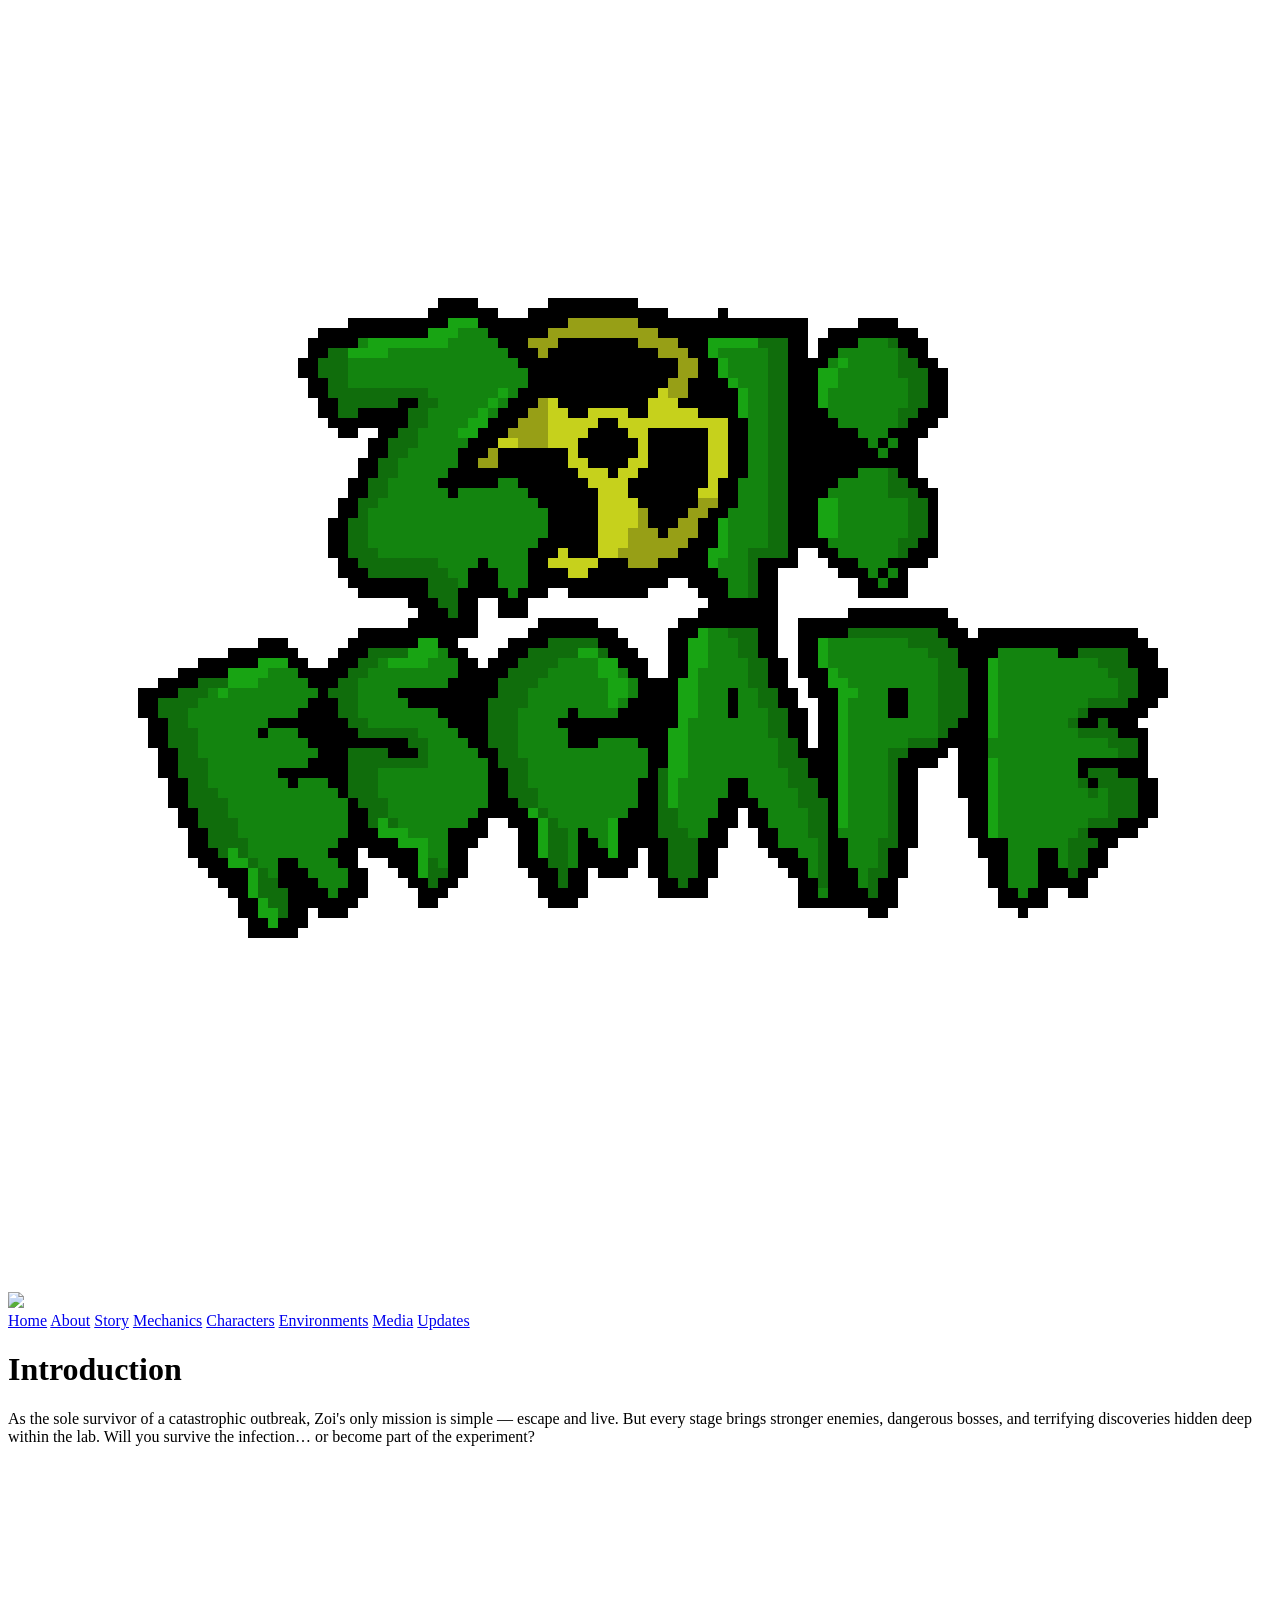
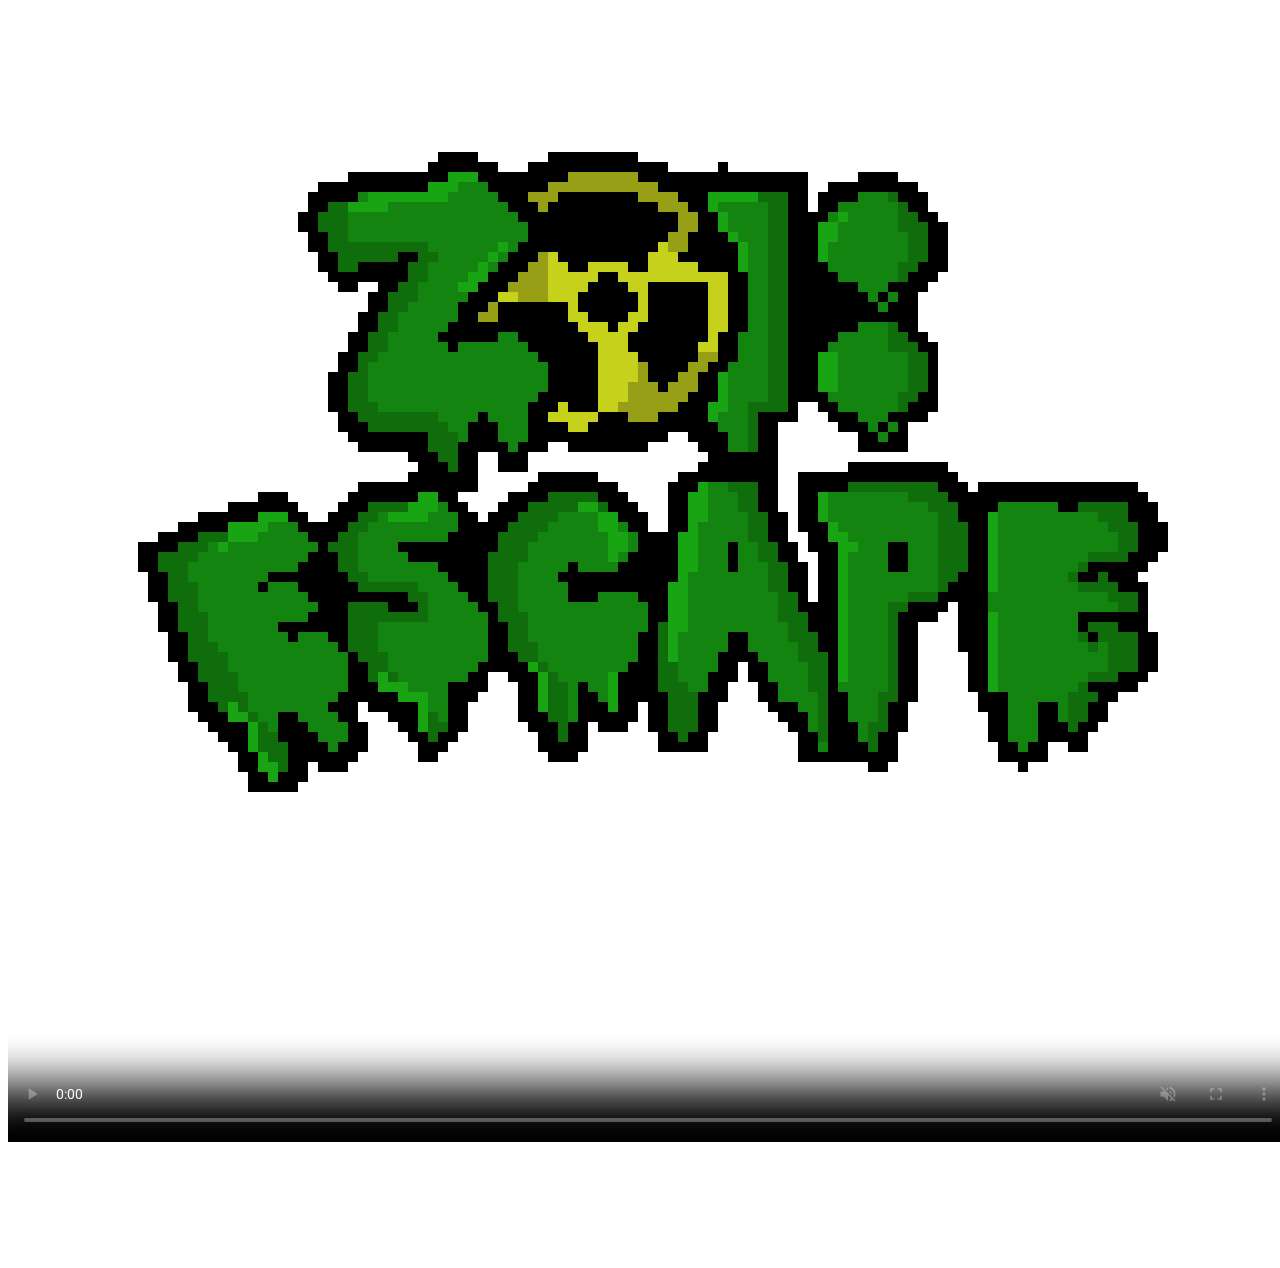
==== index.html @ 35a4ca8d "Add files via upload" ====
<!DOCTYPE html>
<html lang="en">
<head>
    <meta charset="utf-8" />
    <meta name="viewport" content="width=device-width, initial-scale=1.0">
    <title>Zoi:Escape</title>
    <link rel="icon" type="image/x-icon" href="assets/images/title.png">
    <link rel="icon" type="image/x-icon" href="https://raw.githubusercontent.com/mthwXXVI/ZoiEscapeWeb/For_JM/assets/images/title.png">
    <link rel="stylesheet" href="assets/css/home.css">
    <link rel="stylesheet" href="https://raw.githubusercontent.com/mthwXXVI/ZoiEscapeWeb/For_JM/assets/css/home.css">
    <link href="https://fonts.googleapis.com/css2?family=Orbitron:wght@400;700&family=Roboto:wght@400;700&display=swap" rel="stylesheet">
</head>
<body>

    <div class="div0">
        <img src="assets/images/title.png" alt="Zoi Escape Title">
        <img src="https://raw.githubusercontent.com/mthwXXVI/ZoiEscapeWeb/For_JM/assets/images/title.png" type="image" />
    </div>

    <nav class="nav-container" id="navbar">
        <div class="nav-menu">
            <a href="index.html" class="nav-button active">Home</a>
            <a href="about.html" class="nav-button">About</a>
            <a href="story.html" class="nav-button">Story</a>
            <a href="gameplaymechanics.html" class="nav-button">Mechanics</a>
            <a href="characters.html" class="nav-button">Characters</a>
            <a href="environments.html" class="nav-button">Environments</a>
            <a href="media.html" class="nav-button">Media</a>
            <a href="updates.html" class="nav-button">Updates</a>
        </div>
    </nav>

    <div class="content-wrapper">
        <div class="text">
            <h1>Introduction</h1>
            <p>
                As the sole survivor of a catastrophic outbreak, 
                Zoi's only mission is simple — escape and live. 
                But every stage brings stronger enemies, 
                dangerous bosses, and terrifying discoveries 
                hidden deep within the lab. 
                Will you survive the infection… or become part 
                of the experiment?
            </p>


        <div class="video-section">
            <video controls autoplay loop muted playsinline poster="assets/images/title.png">
                <source src="assets/images/teaser_game_1.mp4" type="video/mp4" />
                <source src="https://raw.githubusercontent.com/mthwXXVI/ZoiEscapeWeb/For_JM/assets/images/teaser_game_1.mp4" type="video/mp4" />
                Your browser does not support the video tag.
            </video>
        </div>

    <footer style="text-align: center; padding: 40px; color: rgba(255,255,255,0.2); font-size: 0.7rem;">
        <p>&copy; 2026 Zoi: Escape | All Rights Reserved</p>
    </footer>

    <script src="assets/js/navbar.js"></script>
    <script src="https://raw.githubusercontent.com/mthwXXVI/ZoiEscapeWeb/main/For_JM/assets/js/navbar.js"></script>
</body>
</html>
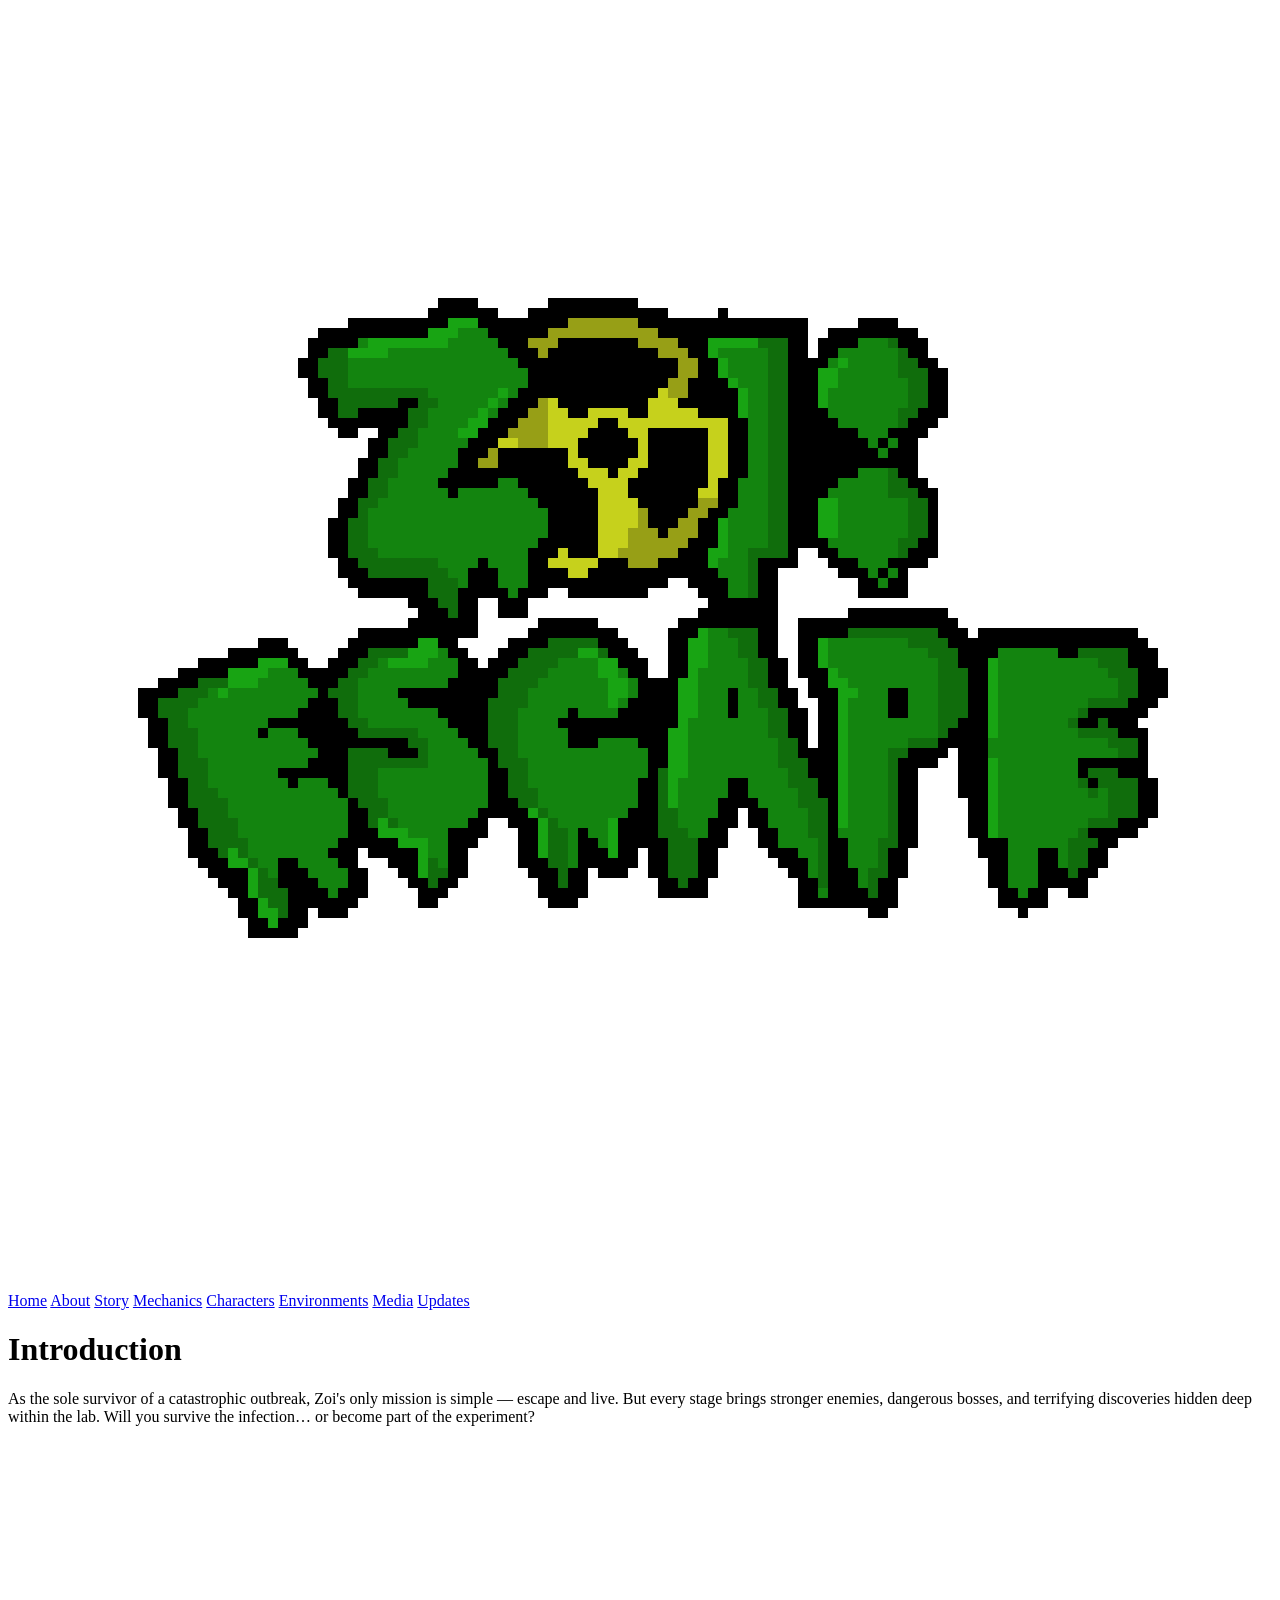
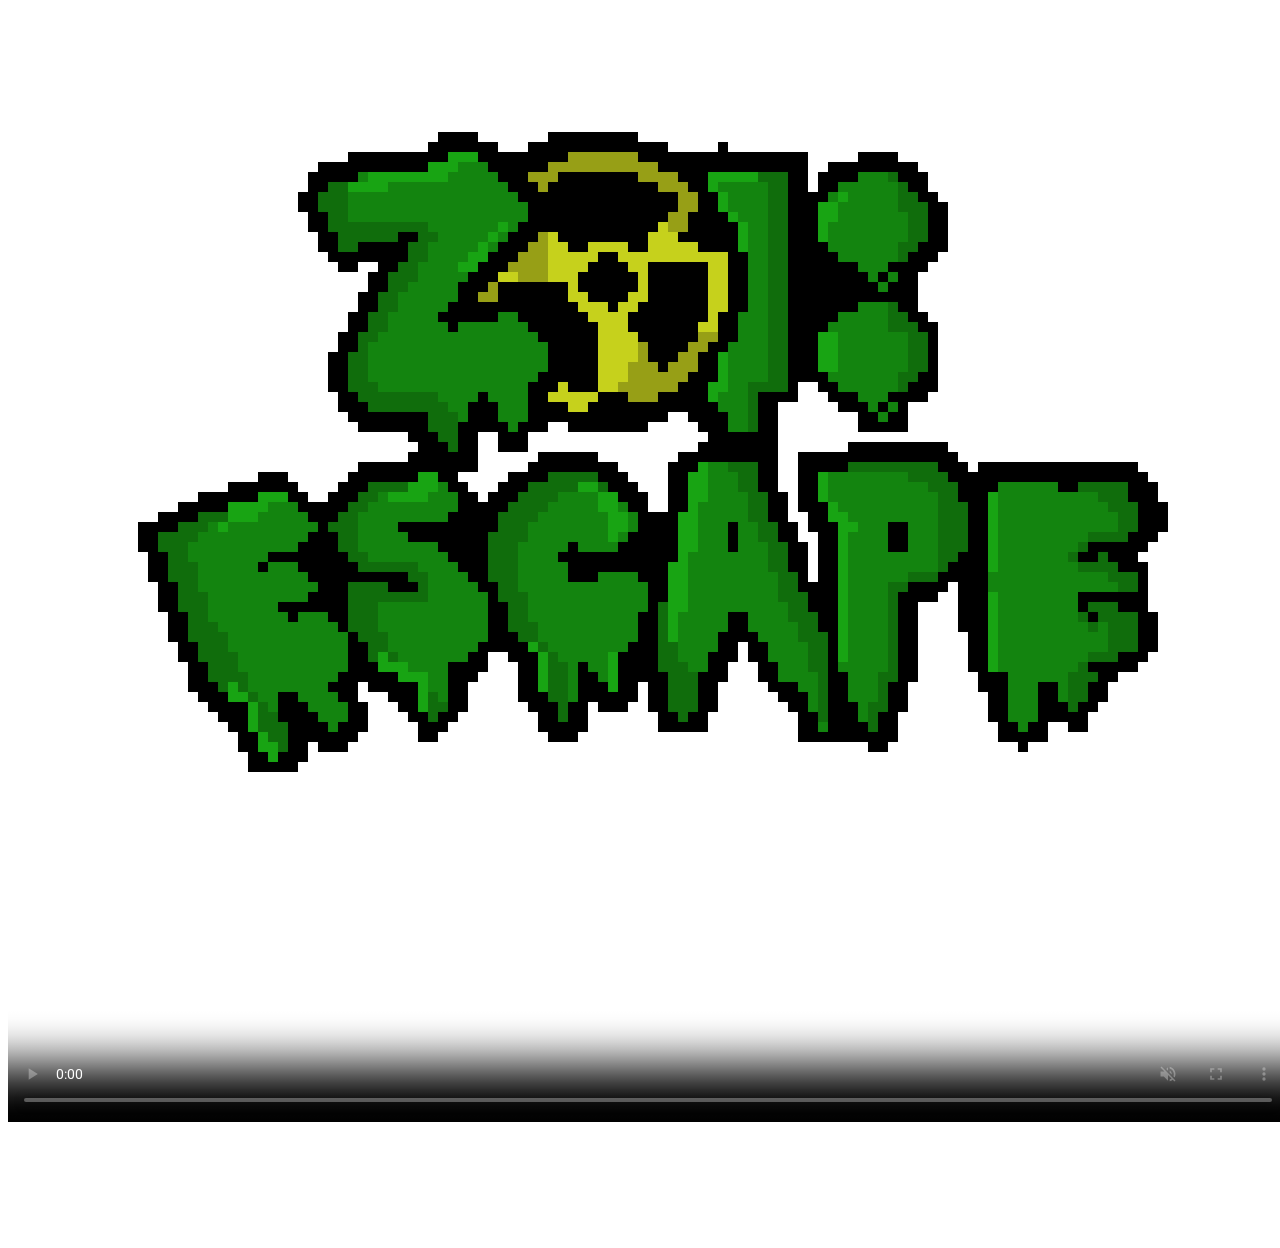
==== commit fb721018: "Update index.html" ====
--- a/index.html
+++ b/index.html
@@ -5,16 +5,13 @@
     <meta name="viewport" content="width=device-width, initial-scale=1.0">
     <title>Zoi:Escape</title>
     <link rel="icon" type="image/x-icon" href="assets/images/title.png">
-    <link rel="icon" type="image/x-icon" href="https://raw.githubusercontent.com/mthwXXVI/ZoiEscapeWeb/For_JM/assets/images/title.png">
     <link rel="stylesheet" href="assets/css/home.css">
-    <link rel="stylesheet" href="https://raw.githubusercontent.com/mthwXXVI/ZoiEscapeWeb/For_JM/assets/css/home.css">
     <link href="https://fonts.googleapis.com/css2?family=Orbitron:wght@400;700&family=Roboto:wght@400;700&display=swap" rel="stylesheet">
 </head>
 <body>
 
     <div class="div0">
         <img src="assets/images/title.png" alt="Zoi Escape Title">
-        <img src="https://raw.githubusercontent.com/mthwXXVI/ZoiEscapeWeb/For_JM/assets/images/title.png" type="image" />
     </div>
 
     <nav class="nav-container" id="navbar">
@@ -47,7 +44,6 @@
         <div class="video-section">
             <video controls autoplay loop muted playsinline poster="assets/images/title.png">
                 <source src="assets/images/teaser_game_1.mp4" type="video/mp4" />
-                <source src="https://raw.githubusercontent.com/mthwXXVI/ZoiEscapeWeb/For_JM/assets/images/teaser_game_1.mp4" type="video/mp4" />
                 Your browser does not support the video tag.
             </video>
         </div>
@@ -57,6 +53,5 @@
     </footer>
 
     <script src="assets/js/navbar.js"></script>
-    <script src="https://raw.githubusercontent.com/mthwXXVI/ZoiEscapeWeb/main/For_JM/assets/js/navbar.js"></script>
 </body>
 </html>
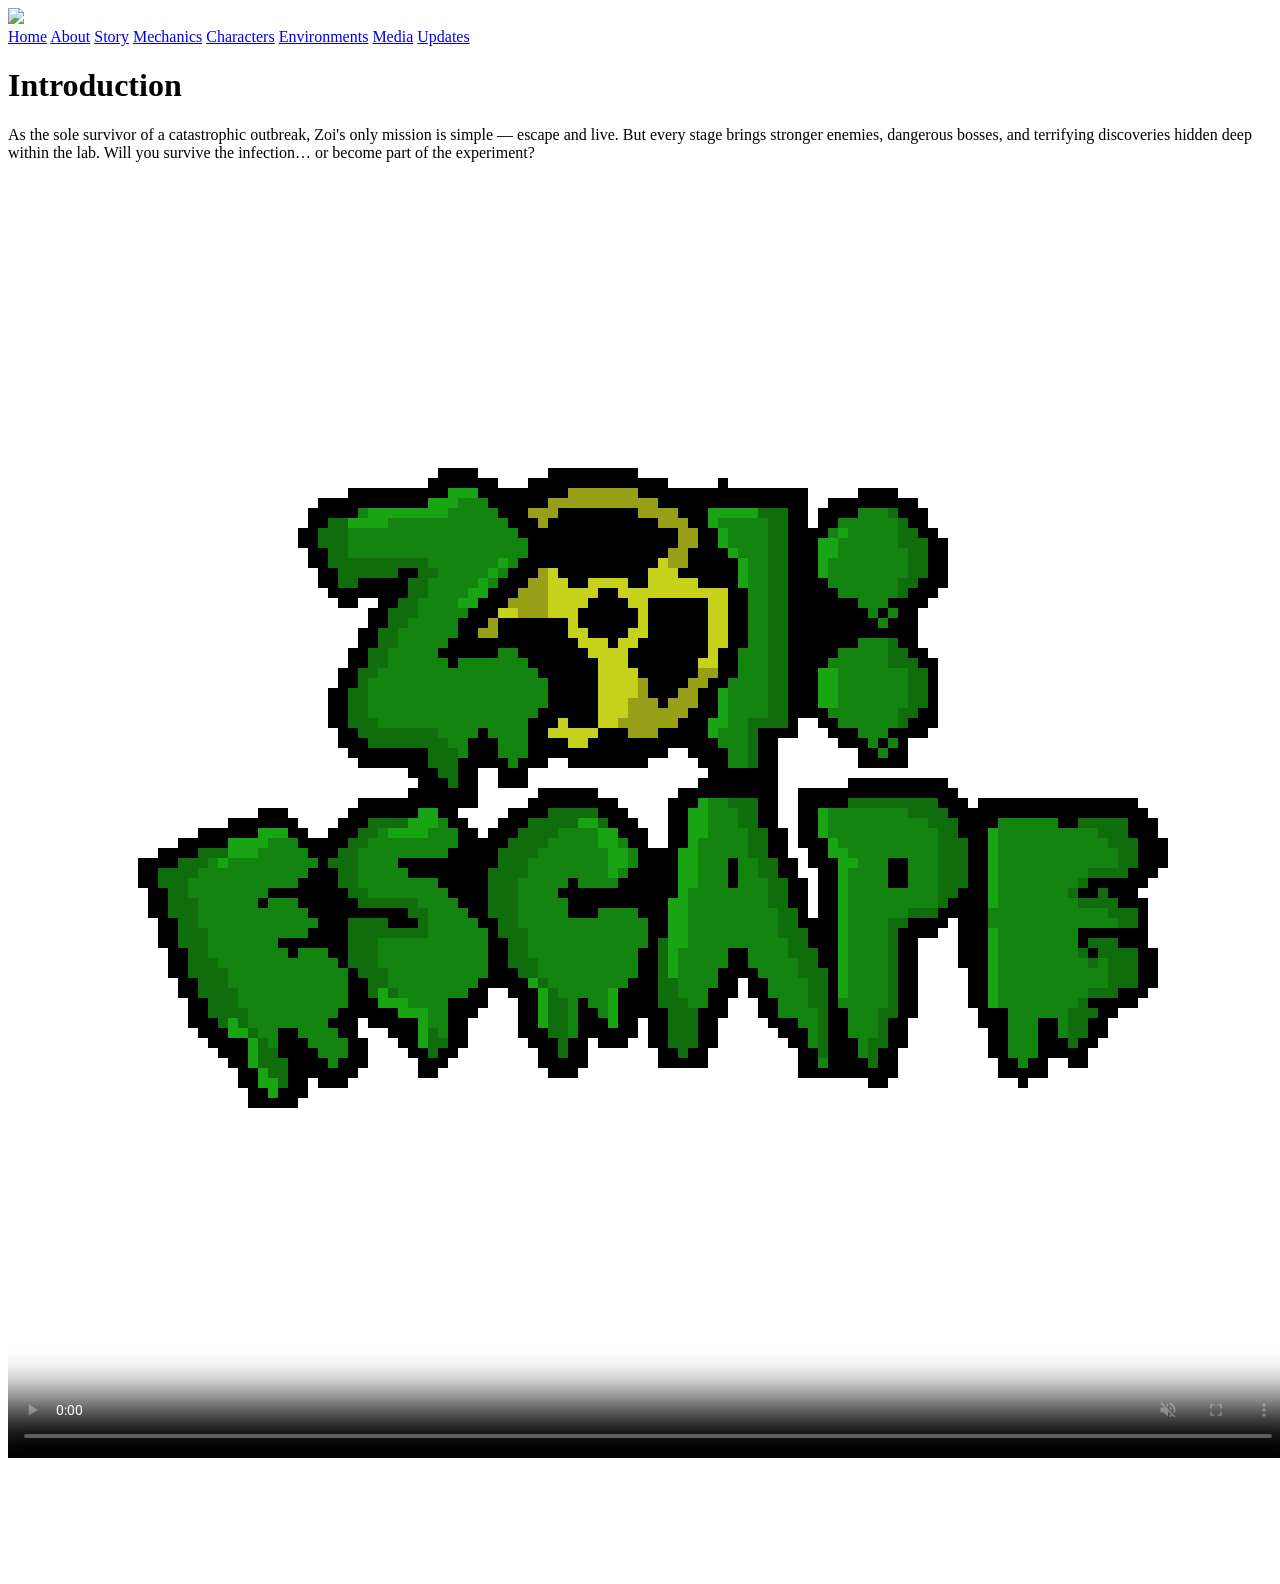
==== commit e4d307e6: "Update index.html" ====
--- a/index.html
+++ b/index.html
@@ -4,14 +4,14 @@
     <meta charset="utf-8" />
     <meta name="viewport" content="width=device-width, initial-scale=1.0">
     <title>Zoi:Escape</title>
-    <link rel="icon" type="image/x-icon" href="assets/images/title.png">
-    <link rel="stylesheet" href="assets/css/home.css">
+    <link rel="icon" type="image/x-icon" href="https://raw.githubusercontent.com/mthwXXVI/mthwXXVI.github.io/main/assets/images/title.png">
+    <link rel="stylesheet" href="https://raw.githubusercontent.com/mthwXXVI/mthwXXVI.github.io/main/assets/css/home.css">
     <link href="https://fonts.googleapis.com/css2?family=Orbitron:wght@400;700&family=Roboto:wght@400;700&display=swap" rel="stylesheet">
 </head>
 <body>
 
     <div class="div0">
-        <img src="assets/images/title.png" alt="Zoi Escape Title">
+        <img src="https://raw.githubusercontent.com/mthwXXVI/mthwXXVI.github.io/main/assets/images/title.png" type="image" />
     </div>
 
     <nav class="nav-container" id="navbar">
@@ -43,7 +43,7 @@
 
         <div class="video-section">
             <video controls autoplay loop muted playsinline poster="assets/images/title.png">
-                <source src="assets/images/teaser_game_1.mp4" type="video/mp4" />
+                <source src="https://raw.githubusercontent.com/mthwXXVI/mthwXXVI.github.io/main/assets/images/teaser_game_1.mp4" type="video/mp4" />
                 Your browser does not support the video tag.
             </video>
         </div>
@@ -52,6 +52,6 @@
         <p>&copy; 2026 Zoi: Escape | All Rights Reserved</p>
     </footer>
 
-    <script src="assets/js/navbar.js"></script>
+    <script src="https://raw.githubusercontent.com/mthwXXVI/mthwXXVI.github.io/main/main/assets/js/navbar.js"></script>
 </body>
 </html>
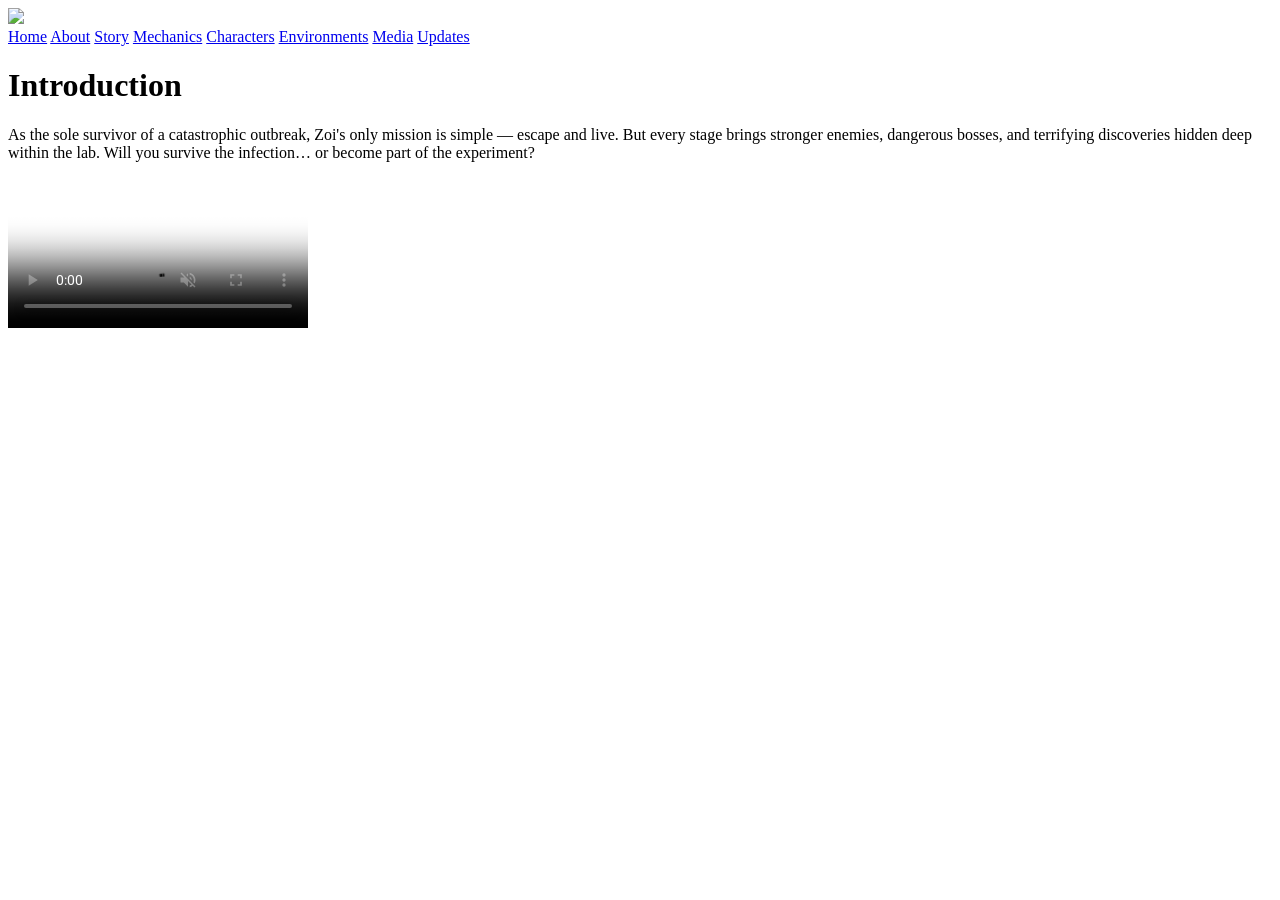
==== commit d38d304e: "Update index.html" ====
--- a/index.html
+++ b/index.html
@@ -42,7 +42,7 @@
 
 
         <div class="video-section">
-            <video controls autoplay loop muted playsinline poster="assets/images/title.png">
+            <video controls autoplay loop muted playsinline poster="assets/images/teaser_game_1.mp4">
                 <source src="https://raw.githubusercontent.com/mthwXXVI/mthwXXVI.github.io/main/assets/images/teaser_game_1.mp4" type="video/mp4" />
                 Your browser does not support the video tag.
             </video>
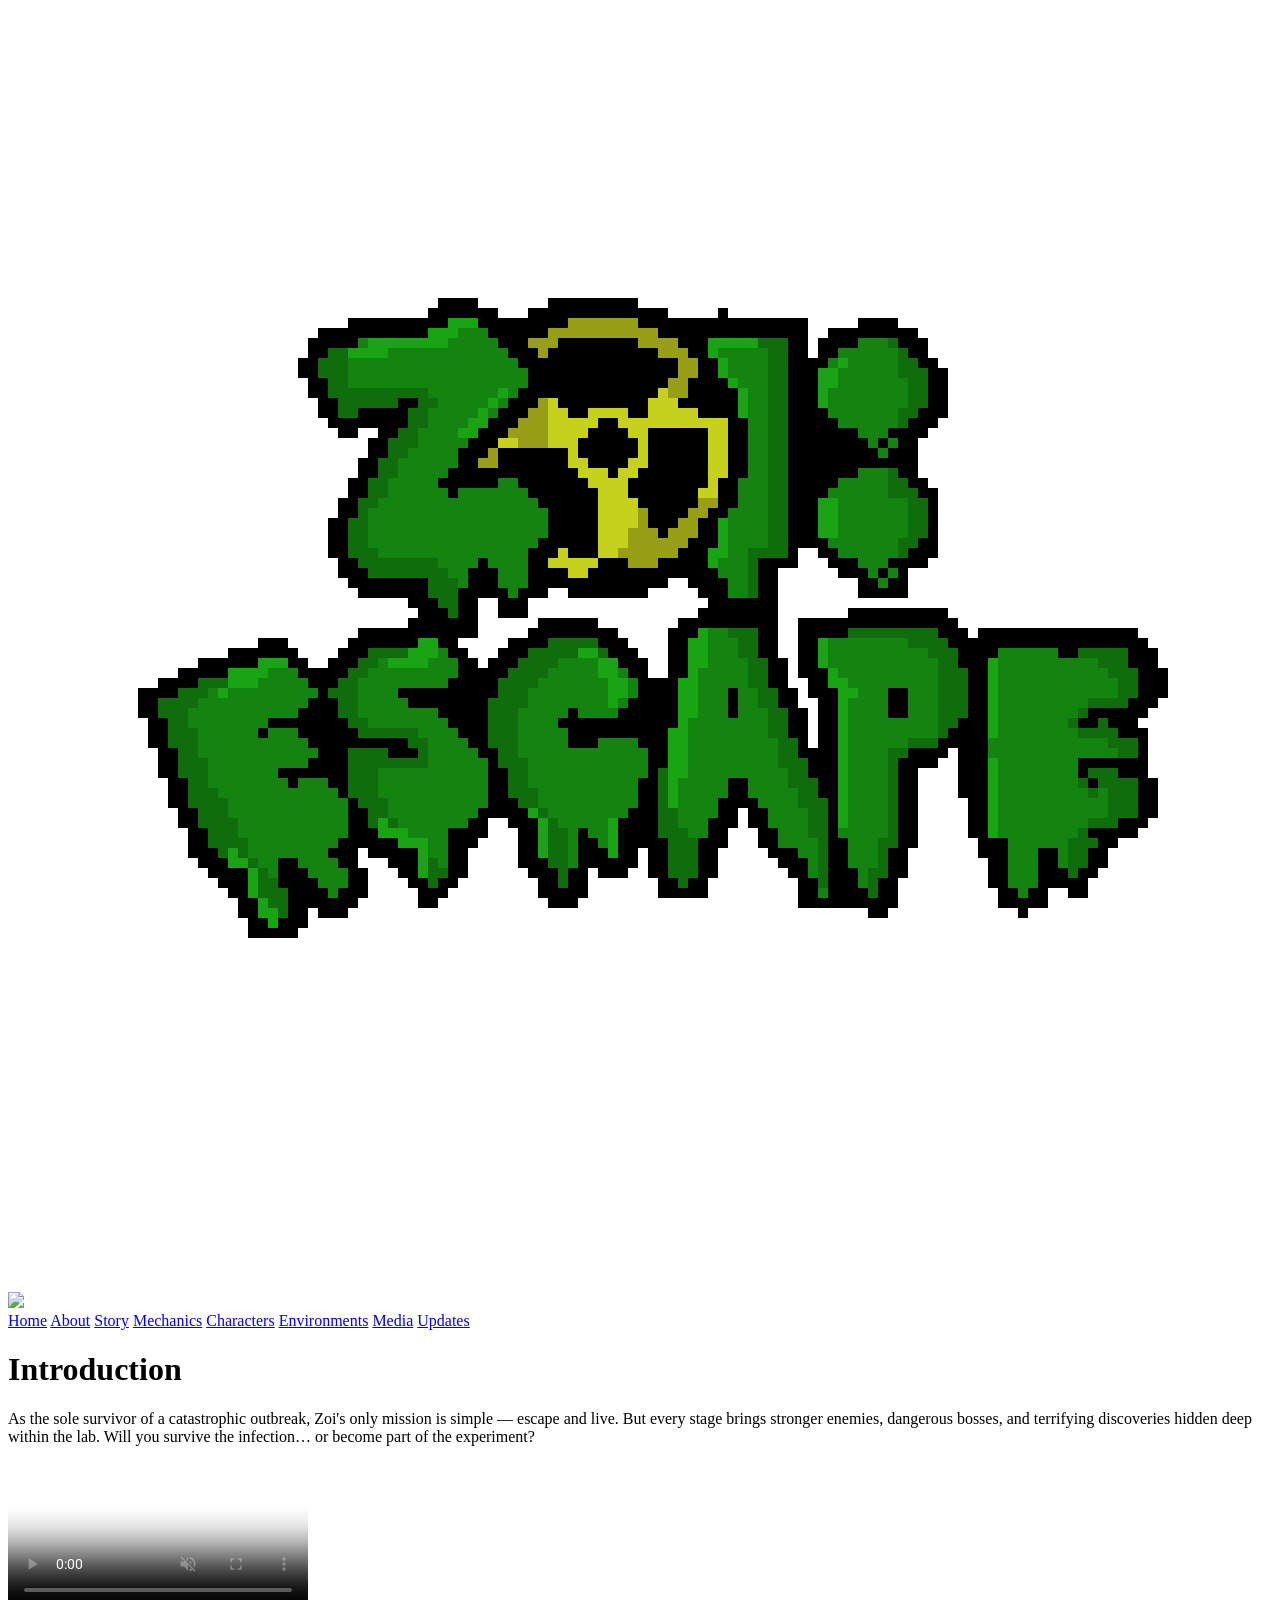
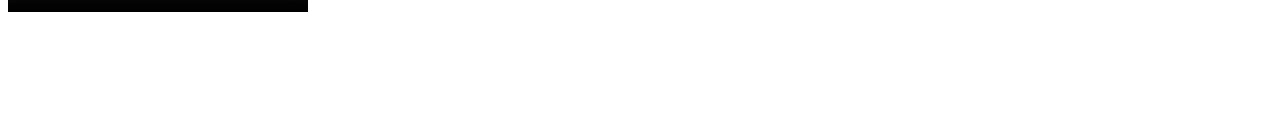
==== commit cd955b31: "Update index.html" ====
--- a/index.html
+++ b/index.html
@@ -4,13 +4,16 @@
     <meta charset="utf-8" />
     <meta name="viewport" content="width=device-width, initial-scale=1.0">
     <title>Zoi:Escape</title>
+    <link rel="icon" type="image/x-icon" href="assets/images/title.png">
     <link rel="icon" type="image/x-icon" href="https://raw.githubusercontent.com/mthwXXVI/mthwXXVI.github.io/main/assets/images/title.png">
+    <link rel="stylesheet" href="assets/css/home.css">
     <link rel="stylesheet" href="https://raw.githubusercontent.com/mthwXXVI/mthwXXVI.github.io/main/assets/css/home.css">
     <link href="https://fonts.googleapis.com/css2?family=Orbitron:wght@400;700&family=Roboto:wght@400;700&display=swap" rel="stylesheet">
 </head>
 <body>
 
     <div class="div0">
+        <img src="assets/images/title.png" alt="Zoi Escape Title">
         <img src="https://raw.githubusercontent.com/mthwXXVI/mthwXXVI.github.io/main/assets/images/title.png" type="image" />
     </div>
 
@@ -43,6 +46,7 @@
 
         <div class="video-section">
             <video controls autoplay loop muted playsinline poster="assets/images/teaser_game_1.mp4">
+                <source src="assets/images/teaser_game_1.mp4" type="video/mp4" />
                 <source src="https://raw.githubusercontent.com/mthwXXVI/mthwXXVI.github.io/main/assets/images/teaser_game_1.mp4" type="video/mp4" />
                 Your browser does not support the video tag.
             </video>
@@ -52,6 +56,7 @@
         <p>&copy; 2026 Zoi: Escape | All Rights Reserved</p>
     </footer>
 
+    <script src="assets/js/navbar.js"></script>
     <script src="https://raw.githubusercontent.com/mthwXXVI/mthwXXVI.github.io/main/main/assets/js/navbar.js"></script>
 </body>
 </html>
